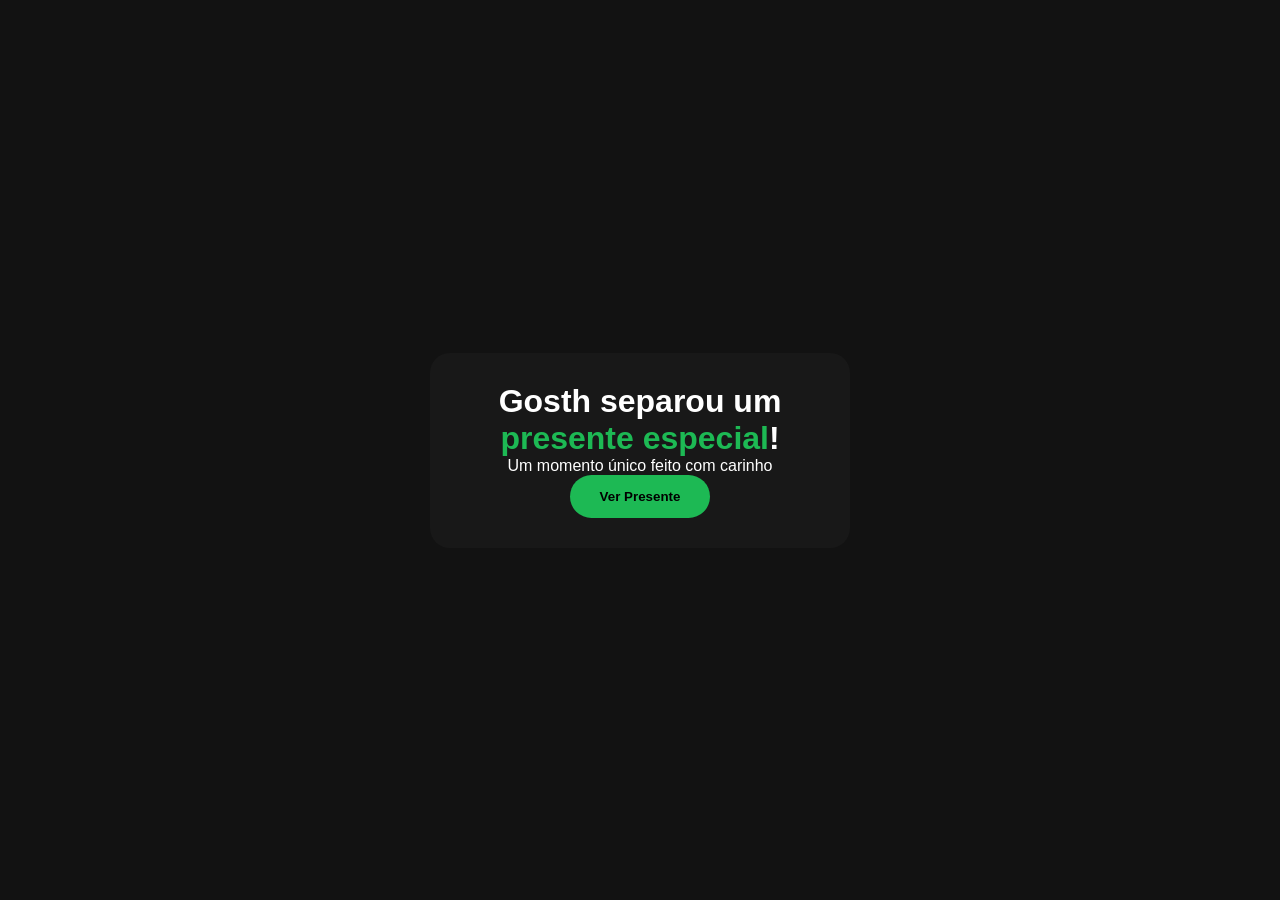
==== index.html @ c1fdf074 "Add files via upload" ====
<!DOCTYPE html>
<html lang="pt-BR">
<head>
<meta charset="UTF-8">
<title>Presente Especial</title>
<meta name="viewport" content="width=device-width, initial-scale=1.0">

<style>
*{
    margin:0;
    padding:0;
    box-sizing:border-box;
    font-family: Arial, Helvetica, sans-serif;
}

body{
    background:#121212;
    color:#fff;
}

.screen{
    min-height:100vh;
    display:none;
    align-items:center;
    justify-content:center;
    padding:20px;
}
.screen.active{ display:flex; }

.card{
    background:#181818;
    border-radius:20px;
    padding:30px;
    max-width:420px;
    width:100%;
    text-align:center;
}

.green{ color:#1db954; }

.btn{
    background:#1db954;
    color:#000;
    border:none;
    padding:14px 30px;
    border-radius:30px;
    font-weight:bold;
    cursor:pointer;
}

.content{
    max-width:480px;
    margin:auto;
    width:100%;
}

.block{
    background:#181818;
    border-radius:20px;
    margin-bottom:20px;
    overflow:hidden;
}

.block.small{
    max-width:90%;
    margin:auto;
}

.block img{ width:100%; }
.block .text{ padding:20px; }

/* CONTADOR 6x2 */
.counter{
    display:grid;
    grid-template-columns:repeat(3,1fr);
    gap:10px;
    text-align:center;
}
.counter div{
    background:#202020;
    padding:12px;
    border-radius:12px;
}
.counter strong{
    display:block;
    font-size:1.2rem;
    color:#1db954;
}

/* PLAYER */
.spotify-player{
    display:flex;
    align-items:center;
    gap:12px;
    margin-top:15px;
}

.spotify-player button{
    background:#1db954;
    border:none;
    width:42px;
    height:42px;
    border-radius:50%;
    font-size:18px;
    cursor:pointer;
}

.progress-container{
    flex:1;
    height:6px;
    background:#404040;
    border-radius:10px;
    cursor:pointer;
}

.progress{
    height:100%;
    width:0%;
    background:#1db954;
}

/* TIMELINE WRAPPED */
.timeline-container{
    position:relative;
    padding:40px 0;
}
.timeline-line{
    position:absolute;
    left:50%;
    width:2px;
    height:100%;
    background:rgba(255,255,255,.1);
}
.timeline-item{
    display:flex;
    align-items:center;
    margin-bottom:60px;
}
.timeline-item.right{ flex-direction:row-reverse; }

.polaroid{
    background:#fff;
    padding:8px 8px 20px;
    width:150px;
    box-shadow:0 10px 20px rgba(0,0,0,.3);
}
.polaroid img{
    width:100%;
    height:130px;
    object-fit:cover;
}
.polaroid p{
    color:#000;
    font-size:.75rem;
    font-weight:bold;
    text-align:center;
}

.timeline-text{
    width:50%;
    padding:0 15px;
}

.date-tag{
    color:#ff4081;
    font-weight:bold;
}

/* WORDLE */
.wordle-grid{
    display:flex;
    justify-content:center;
    gap:5px;
    margin-top:15px;
}
.tile{
    width:35px;
    height:35px;
    border:2px solid #3a3a3c;
    display:flex;
    align-items:center;
    justify-content:center;
    font-weight:bold;
}
.tile.correct{
    background:#538d4e;
    border-color:#538d4e;
}
</style>
</head>

<body>

<!-- START -->
<div id="screen-start" class="screen active">
    <div class="card">
        <h1>Gosth separou um <span class="green">presente especial</span>!</h1>
        <p>Um momento único feito com carinho</p>
        <button class="btn" onclick="goTo('screen-story')">Ver Presente</button>
    </div>
</div>

<!-- STORY -->
<div id="screen-story" class="screen">
    <div class="content">

        <div class="block">
            <img src="SUA_FOTO_1.jpg">
            <div class="text">
                <h3>Aliança</h3>
                <p>Tribalistas</p>

                <div class="spotify-player">
                    <button id="playBtn">▶</button>
                    <div class="progress-container" onclick="setProgress(event)">
                        <div class="progress" id="progress"></div>
                    </div>
                    <span id="time">0:00</span>
                </div>

                <audio id="audio">
                    <source src="SUA_MUSICA.mp3">
                </audio>
            </div>
        </div>

        <div class="block small">
            <img src="SUA_FOTO_2.jpg">

            <!-- CONTADOR 6x2 -->
            <div class="counter" id="main-counter" style="margin:20px">
                <div><strong id="c-years">0</strong>Anos</div>
                <div><strong id="c-months">0</strong>Meses</div>
                <div><strong id="c-days">0</strong>Dias</div>
                <div><strong id="c-hours">0</strong>Horas</div>
                <div><strong id="c-mins">0</strong>Minutos</div>
                <div><strong id="c-secs">0</strong>Segundos</div>
            </div>

            <div class="text">
                <h3>Gosth e Julia</h3>
                <p>Nossa história começou...</p>
            </div>
        </div>

        <div class="block">
            <div class="text" style="text-align:center">
                <h2>Nosso Relacionamento Wrapped</h2>
                <button class="btn" onclick="goTo('screen-wrapped')">Ver Wrapped</button>
            </div>
        </div>

    </div>
</div>

<!-- WRAPPED -->
<div id="screen-wrapped" class="screen">
    <div class="content">

        <h1 style="text-align:center">Nossa <span class="green">Jornada</span></h1>

        <div class="timeline-container">
            <div class="timeline-line"></div>

            <div class="timeline-item">
                    <div class="polaroid">
                    <img src="FOTO_BEIJO.jpg">
                    <p>Nos dois</p>
                </div>
                <div class="timeline-text">
                    <span class="date-tag">Novembro 2025</span>
                    <p>Nossa foto juntos</p>
                </div>
            </div>

            <div class="timeline-item right">
                <div class="timeline-text">
                    <span class="date-tag">19/09/2025</span>
                    <p>Você vendo meu jogo🤍</p>
                </div>
                <div class="polaroid">
                    <img src="FOTO_PRESENTE.jpg">
                    <p>Eu te amo🤍</p>
                </div>
            </div>
            
            <div class="timeline-item">
                <div class="polaroid">
                    <img src="Nos_Dois.jpg">
                    <p>Meu Lar</p>
                </div>
                <div class="timeline-text">
                    <span class="date-tag">Novembro 2025</span>
                    <p>Amo Você</p>
                </div>
            </div>

            <div class="timeline-item right">
                <div class="timeline-text">
                    <span class="date-tag">19/09/2025</span>
                    <p>Sempre Nos</p>
                </div>
                
                <div class="polaroid">
                    <img src="Despedida.jpg">
                    <p>Saudades 🥹</p>
                </div>
            </div>
        </div>
        <!-- LETRAS --> <div class="block" style="padding:25px; text-align:center"> <h3>O que mais amo em você?</h3> <div class="wordle-grid"> <div class="tile correct">S</div><div class="tile correct">O</div><div class="tile correct">R</div><div class="tile correct">R</div><div class="tile correct">I</div><div class="tile correct">S</div><div class="tile correct">O</div> </div> <div class="wordle-grid"> <div class="tile correct">O</div><div class="tile correct">L</div><div class="tile correct">H</div><div class="tile correct">O</div><div class="tile correct">S</div> </div> <div class="wordle-grid"> <div class="tile correct">C</div><div class="tile correct">A</div><div class="tile correct">B</div><div class="tile correct">E</div><div class="tile correct">L</div><div class="tile correct">O</div> </div><div class="wordle-grid"> <div class="tile correct">P</div><div class="tile correct">R</div><div class="tile correct">I</div><div class="tile correct">N</div><div class="tile correct">C</div><div class="tile correct">E</div><div class="tile correct">S</div><div class="tile correct">A</div> </div> <div class="wordle-grid"> <div class="tile correct">E</div><div class="tile correct">U</div><div class="tile"></div><div class="tile correct">T</div><div class="tile correct">E</div><div class="tile"></div><div class="tile correct">A</div><div class="tile correct">M</div><div class="tile correct">O</div> </div> <p style="margin-top:20px; color:#1db954; font-weight:bold"> Todas as respostas sempre vão ser você 💚 </p>

            <button class="btn" onclick="goTo('screen-story')">Voltar</button>
        </div>

    </div>
</div>

<script>
function goTo(id){
    document.querySelectorAll('.screen').forEach(s=>s.classList.remove('active'));
    document.getElementById(id).classList.add('active');
}

/* ===============================
   CONFIGURAÇÃO DA DATA (MUDE AQUI)
   =============================== */
const DATA_INICIO_RELACIONAMENTO = "2025-09-23"; // <-- MUDE A DATA AQUI

const dataInicio = new Date(DATA_INICIO_RELACIONAMENTO + "T00:00:00");

function atualizarContador(){
    const agora = new Date();
    const diff = agora - dataInicio;

    document.getElementById("c-years").innerText = Math.floor(diff / (1000*60*60*24*365.25));
    document.getElementById("c-months").innerText = Math.floor(diff / (1000*60*60*24*30.44)) % 12;
    document.getElementById("c-days").innerText = Math.floor(diff / (1000*60*60*24)) % 30;
    document.getElementById("c-hours").innerText = Math.floor(diff / (1000*60*60)) % 24;
    document.getElementById("c-mins").innerText = Math.floor(diff / (1000*60)) % 60;
    document.getElementById("c-secs").innerText = Math.floor(diff / 1000) % 60;
}

setInterval(atualizarContador,1000);
atualizarContador();

/* PLAYER */
const audio=document.getElementById("audio");
const playBtn=document.getElementById("playBtn");
const progress=document.getElementById("progress");
const time=document.getElementById("time");

playBtn.onclick=()=>{
    if(audio.paused){audio.play();playBtn.innerHTML="❚❚";}
    else{audio.pause();playBtn.innerHTML="▶";}
};

audio.ontimeupdate=()=>{
    progress.style.width=(audio.currentTime/audio.duration)*100+"%";
    time.innerText=Math.floor(audio.currentTime/60)+":"+
        Math.floor(audio.currentTime%60).toString().padStart(2,"0");
};

function setProgress(e){
    audio.currentTime=(e.offsetX/e.currentTarget.clientWidth)*audio.duration;
}
</script>

</body>
</html>
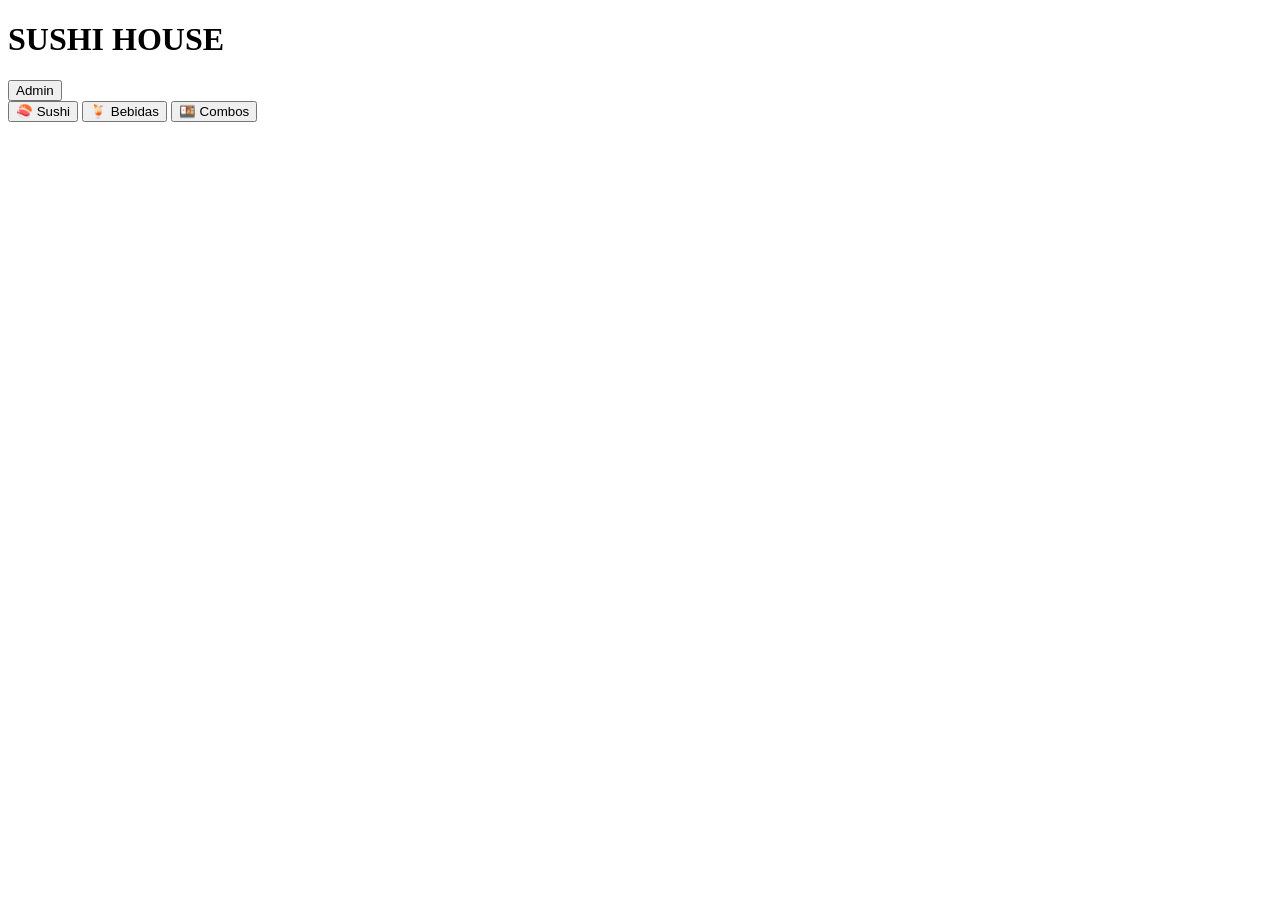
==== commit 64c85c9e: "Update index.html" ====
--- a/index.html
+++ b/index.html
@@ -2,370 +2,25 @@
 <html lang="pt-BR">
 <head>
 <meta charset="UTF-8">
-<title>Presente Especial</title>
+<title>Cardápio Sushi</title>
 <meta name="viewport" content="width=device-width, initial-scale=1.0">
-
-<style>
-*{
-    margin:0;
-    padding:0;
-    box-sizing:border-box;
-    font-family: Arial, Helvetica, sans-serif;
-}
-
-body{
-    background:#121212;
-    color:#fff;
-}
-
-.screen{
-    min-height:100vh;
-    display:none;
-    align-items:center;
-    justify-content:center;
-    padding:20px;
-}
-.screen.active{ display:flex; }
-
-.card{
-    background:#181818;
-    border-radius:20px;
-    padding:30px;
-    max-width:420px;
-    width:100%;
-    text-align:center;
-}
-
-.green{ color:#1db954; }
-
-.btn{
-    background:#1db954;
-    color:#000;
-    border:none;
-    padding:14px 30px;
-    border-radius:30px;
-    font-weight:bold;
-    cursor:pointer;
-}
-
-.content{
-    max-width:480px;
-    margin:auto;
-    width:100%;
-}
-
-.block{
-    background:#181818;
-    border-radius:20px;
-    margin-bottom:20px;
-    overflow:hidden;
-}
-
-.block.small{
-    max-width:90%;
-    margin:auto;
-}
-
-.block img{ width:100%; }
-.block .text{ padding:20px; }
-
-/* CONTADOR 6x2 */
-.counter{
-    display:grid;
-    grid-template-columns:repeat(3,1fr);
-    gap:10px;
-    text-align:center;
-}
-.counter div{
-    background:#202020;
-    padding:12px;
-    border-radius:12px;
-}
-.counter strong{
-    display:block;
-    font-size:1.2rem;
-    color:#1db954;
-}
-
-/* PLAYER */
-.spotify-player{
-    display:flex;
-    align-items:center;
-    gap:12px;
-    margin-top:15px;
-}
-
-.spotify-player button{
-    background:#1db954;
-    border:none;
-    width:42px;
-    height:42px;
-    border-radius:50%;
-    font-size:18px;
-    cursor:pointer;
-}
-
-.progress-container{
-    flex:1;
-    height:6px;
-    background:#404040;
-    border-radius:10px;
-    cursor:pointer;
-}
-
-.progress{
-    height:100%;
-    width:0%;
-    background:#1db954;
-}
-
-/* TIMELINE WRAPPED */
-.timeline-container{
-    position:relative;
-    padding:40px 0;
-}
-.timeline-line{
-    position:absolute;
-    left:50%;
-    width:2px;
-    height:100%;
-    background:rgba(255,255,255,.1);
-}
-.timeline-item{
-    display:flex;
-    align-items:center;
-    margin-bottom:60px;
-}
-.timeline-item.right{ flex-direction:row-reverse; }
-
-.polaroid{
-    background:#fff;
-    padding:8px 8px 20px;
-    width:150px;
-    box-shadow:0 10px 20px rgba(0,0,0,.3);
-}
-.polaroid img{
-    width:100%;
-    height:130px;
-    object-fit:cover;
-}
-.polaroid p{
-    color:#000;
-    font-size:.75rem;
-    font-weight:bold;
-    text-align:center;
-}
-
-.timeline-text{
-    width:50%;
-    padding:0 15px;
-}
-
-.date-tag{
-    color:#ff4081;
-    font-weight:bold;
-}
-
-/* WORDLE */
-.wordle-grid{
-    display:flex;
-    justify-content:center;
-    gap:5px;
-    margin-top:15px;
-}
-.tile{
-    width:35px;
-    height:35px;
-    border:2px solid #3a3a3c;
-    display:flex;
-    align-items:center;
-    justify-content:center;
-    font-weight:bold;
-}
-.tile.correct{
-    background:#538d4e;
-    border-color:#538d4e;
-}
-</style>
+<link rel="stylesheet" href="css/style.css">
 </head>
-
 <body>
 
-<!-- START -->
-<div id="screen-start" class="screen active">
-    <div class="card">
-        <h1>Gosth separou um <span class="green">presente especial</span>!</h1>
-        <p>Um momento único feito com carinho</p>
-        <button class="btn" onclick="goTo('screen-story')">Ver Presente</button>
-    </div>
-</div>
+<header>
+  <h1>SUSHI HOUSE</h1>
+  <button id="adminBtn" onclick="location.href='admin.html'">Admin</button>
+</header>
 
-<!-- STORY -->
-<div id="screen-story" class="screen">
-    <div class="content">
+<nav class="categories">
+  <button onclick="filterCategory('Sushi')">🍣 Sushi</button>
+  <button onclick="filterCategory('Bebidas')">🍹 Bebidas</button>
+  <button onclick="filterCategory('Combos')">🍱 Combos</button>
+</nav>
 
-        <div class="block">
-            <img src="SUA_FOTO_1.jpg">
-            <div class="text">
-                <h3>Aliança</h3>
-                <p>Tribalistas</p>
+<main id="menu"></main>
 
-                <div class="spotify-player">
-                    <button id="playBtn">▶</button>
-                    <div class="progress-container" onclick="setProgress(event)">
-                        <div class="progress" id="progress"></div>
-                    </div>
-                    <span id="time">0:00</span>
-                </div>
-
-                <audio id="audio">
-                    <source src="SUA_MUSICA.mp3">
-                </audio>
-            </div>
-        </div>
-
-        <div class="block small">
-            <img src="SUA_FOTO_2.jpg">
-
-            <!-- CONTADOR 6x2 -->
-            <div class="counter" id="main-counter" style="margin:20px">
-                <div><strong id="c-years">0</strong>Anos</div>
-                <div><strong id="c-months">0</strong>Meses</div>
-                <div><strong id="c-days">0</strong>Dias</div>
-                <div><strong id="c-hours">0</strong>Horas</div>
-                <div><strong id="c-mins">0</strong>Minutos</div>
-                <div><strong id="c-secs">0</strong>Segundos</div>
-            </div>
-
-            <div class="text">
-                <h3>Gosth e Julia</h3>
-                <p>Nossa história começou...</p>
-            </div>
-        </div>
-
-        <div class="block">
-            <div class="text" style="text-align:center">
-                <h2>Nosso Relacionamento Wrapped</h2>
-                <button class="btn" onclick="goTo('screen-wrapped')">Ver Wrapped</button>
-            </div>
-        </div>
-
-    </div>
-</div>
-
-<!-- WRAPPED -->
-<div id="screen-wrapped" class="screen">
-    <div class="content">
-
-        <h1 style="text-align:center">Nossa <span class="green">Jornada</span></h1>
-
-        <div class="timeline-container">
-            <div class="timeline-line"></div>
-
-            <div class="timeline-item">
-                    <div class="polaroid">
-                    <img src="FOTO_BEIJO.jpg">
-                    <p>Nos dois</p>
-                </div>
-                <div class="timeline-text">
-                    <span class="date-tag">Novembro 2025</span>
-                    <p>Nossa foto juntos</p>
-                </div>
-            </div>
-
-            <div class="timeline-item right">
-                <div class="timeline-text">
-                    <span class="date-tag">19/09/2025</span>
-                    <p>Você vendo meu jogo🤍</p>
-                </div>
-                <div class="polaroid">
-                    <img src="FOTO_PRESENTE.jpg">
-                    <p>Eu te amo🤍</p>
-                </div>
-            </div>
-            
-            <div class="timeline-item">
-                <div class="polaroid">
-                    <img src="Nos_Dois.jpg">
-                    <p>Meu Lar</p>
-                </div>
-                <div class="timeline-text">
-                    <span class="date-tag">Novembro 2025</span>
-                    <p>Amo Você</p>
-                </div>
-            </div>
-
-            <div class="timeline-item right">
-                <div class="timeline-text">
-                    <span class="date-tag">19/09/2025</span>
-                    <p>Sempre Nos</p>
-                </div>
-                
-                <div class="polaroid">
-                    <img src="Despedida.jpg">
-                    <p>Saudades 🥹</p>
-                </div>
-            </div>
-        </div>
-        <!-- LETRAS --> <div class="block" style="padding:25px; text-align:center"> <h3>O que mais amo em você?</h3> <div class="wordle-grid"> <div class="tile correct">S</div><div class="tile correct">O</div><div class="tile correct">R</div><div class="tile correct">R</div><div class="tile correct">I</div><div class="tile correct">S</div><div class="tile correct">O</div> </div> <div class="wordle-grid"> <div class="tile correct">O</div><div class="tile correct">L</div><div class="tile correct">H</div><div class="tile correct">O</div><div class="tile correct">S</div> </div> <div class="wordle-grid"> <div class="tile correct">C</div><div class="tile correct">A</div><div class="tile correct">B</div><div class="tile correct">E</div><div class="tile correct">L</div><div class="tile correct">O</div> </div><div class="wordle-grid"> <div class="tile correct">P</div><div class="tile correct">R</div><div class="tile correct">I</div><div class="tile correct">N</div><div class="tile correct">C</div><div class="tile correct">E</div><div class="tile correct">S</div><div class="tile correct">A</div> </div> <div class="wordle-grid"> <div class="tile correct">E</div><div class="tile correct">U</div><div class="tile"></div><div class="tile correct">T</div><div class="tile correct">E</div><div class="tile"></div><div class="tile correct">A</div><div class="tile correct">M</div><div class="tile correct">O</div> </div> <p style="margin-top:20px; color:#1db954; font-weight:bold"> Todas as respostas sempre vão ser você 💚 </p>
-
-            <button class="btn" onclick="goTo('screen-story')">Voltar</button>
-        </div>
-
-    </div>
-</div>
-
-<script>
-function goTo(id){
-    document.querySelectorAll('.screen').forEach(s=>s.classList.remove('active'));
-    document.getElementById(id).classList.add('active');
-}
-
-/* ===============================
-   CONFIGURAÇÃO DA DATA (MUDE AQUI)
-   =============================== */
-const DATA_INICIO_RELACIONAMENTO = "2025-09-23"; // <-- MUDE A DATA AQUI
-
-const dataInicio = new Date(DATA_INICIO_RELACIONAMENTO + "T00:00:00");
-
-function atualizarContador(){
-    const agora = new Date();
-    const diff = agora - dataInicio;
-
-    document.getElementById("c-years").innerText = Math.floor(diff / (1000*60*60*24*365.25));
-    document.getElementById("c-months").innerText = Math.floor(diff / (1000*60*60*24*30.44)) % 12;
-    document.getElementById("c-days").innerText = Math.floor(diff / (1000*60*60*24)) % 30;
-    document.getElementById("c-hours").innerText = Math.floor(diff / (1000*60*60)) % 24;
-    document.getElementById("c-mins").innerText = Math.floor(diff / (1000*60)) % 60;
-    document.getElementById("c-secs").innerText = Math.floor(diff / 1000) % 60;
-}
-
-setInterval(atualizarContador,1000);
-atualizarContador();
-
-/* PLAYER */
-const audio=document.getElementById("audio");
-const playBtn=document.getElementById("playBtn");
-const progress=document.getElementById("progress");
-const time=document.getElementById("time");
-
-playBtn.onclick=()=>{
-    if(audio.paused){audio.play();playBtn.innerHTML="❚❚";}
-    else{audio.pause();playBtn.innerHTML="▶";}
-};
-
-audio.ontimeupdate=()=>{
-    progress.style.width=(audio.currentTime/audio.duration)*100+"%";
-    time.innerText=Math.floor(audio.currentTime/60)+":"+
-        Math.floor(audio.currentTime%60).toString().padStart(2,"0");
-};
-
-function setProgress(e){
-    audio.currentTime=(e.offsetX/e.currentTarget.clientWidth)*audio.duration;
-}
-</script>
-
+<script type="module" src="js/cliente.js"></script>
 </body>
 </html>
-
-
